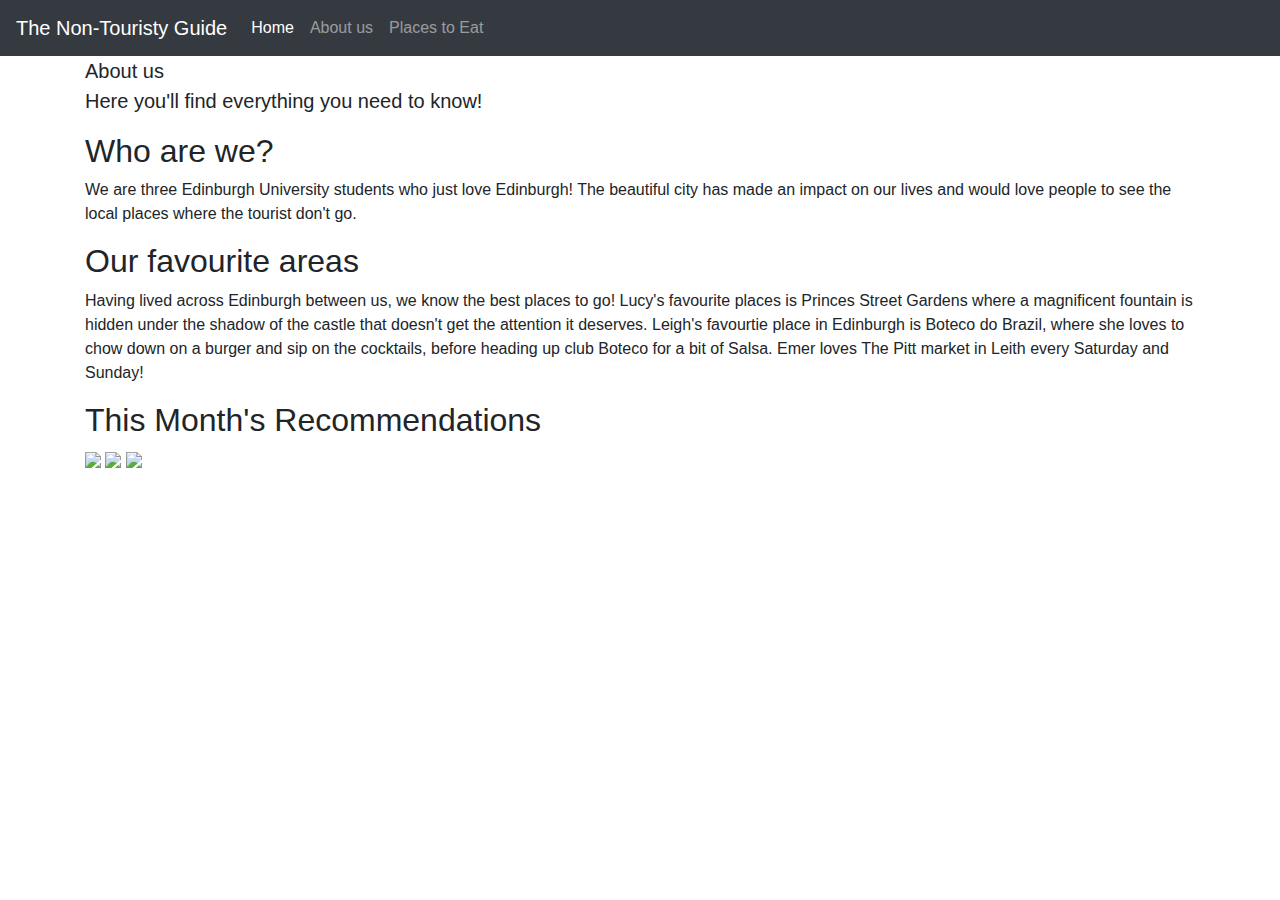
==== aboutus.html @ 17744d0e "Add files via upload" ====
<!doctype html>
<html lang="en">
  <head>
    <title>The Non-Touristy Tourist guide to Edinburgh </title>
    <link href="https://stackpath.bootstrapcdn.com/bootstrap/4.3.1/css/bootstrap.min.css" rel="stylesheet" integrity="sha384-ggOyR0iXCbMQv3Xipma34MD+dH/1fQ784/j6cY/iJTQUOhcWr7x9JvoRxT2MZw1T" crossorigin="anonymous">
    <link href="css/styles.css" rel="stylesheet">
    <script src="http://code.jquery.com/jquery-3.2.1.min.js"></script>
  </head>
  <body>
    <nav class="navbar navbar-expand-md navbar-dark bg-dark fixed-top">
      <a class="navbar-brand" href="#">The Non-Touristy Guide</a>
      <button class="navbar-toggler" type="button" data-toggle="collapse" data-target="#navbarsExampleDefault" aria-controls="navbarsExampleDefault" aria-expanded="false" aria-label="Toggle navigation">
        <span class="navbar-toggler-icon"></span>
      </button>
      <div class="collapse navbar-collapse" id="navbarsExampleDefault">
        <ul class="navbar-nav mr-auto">
          <li class="nav-item active">
            <a class="nav-link" href="index.html">Home <span class="sr-only">(current)</span></a>
          </li>
          <li class="nav-item">
            <a class="nav-link" href="aboutus.html">About us</a>
          </li>
          <li class="nav-item">
            <a class="nav-link" href="#">Places to Eat</a>
          </li>
        </ul>
      </div>
      </nav>
      <main role="main" class="container">
      <div class="starter-template">
        <h1>The Non-Touristy Tourist Guide to Edinburgh</h1>
        <p class="lead">About us<br> Here you'll find everything you need to know!</p>
      </div>
      <div class="column">
        <h2>Who are we?</h2>
        <p>We are three Edinburgh University students who just love Edinburgh! The beautiful city has made an impact on our lives and would love people to see the local places where the tourist don't go.</p>
      </div>
      <div class="column">
        <h2>Our favourite areas</h2>
        <p>Having lived across Edinburgh between us, we know the best places to go! Lucy's favourite places is Princes Street Gardens where a magnificent fountain is hidden under the shadow of the castle that doesn't get the attention it deserves. Leigh's favourtie place in Edinburgh is Boteco do Brazil, where she loves to chow down on a burger and sip on the cocktails, before heading up club Boteco for a bit of Salsa. Emer loves The Pitt market in Leith every Saturday and Sunday! </p>
      </div>
      <div class="column">
        <h2>This Month's Recommendations</h2>
          <img src="images/botanic lights.jpg" style="width:300px" style="height:130px">
          <img src="images/EH62.jpg" style="width:400px" style="height:130px">
          <img src="images/castlelight.jpg" style="width:300px" style="height:230px">
      </div>
</main>
<script src="js/scripts.js"></script>
</body>
</html>
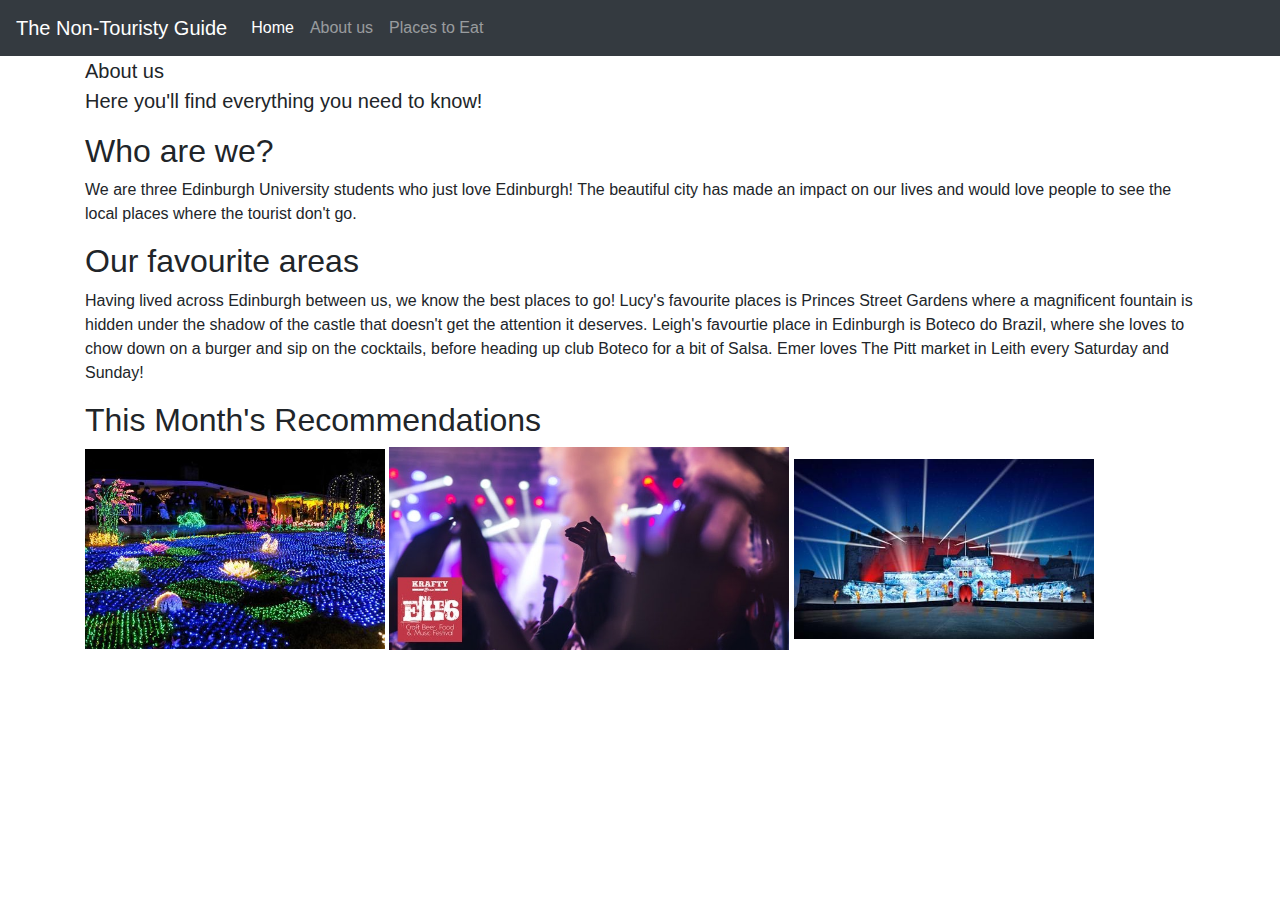
==== commit 0e81dd42: "Update aboutus.html" ====
--- a/aboutus.html
+++ b/aboutus.html
@@ -41,9 +41,9 @@
       </div>
       <div class="column">
         <h2>This Month's Recommendations</h2>
-          <img src="images/botanic lights.jpg" style="width:300px" style="height:130px">
-          <img src="images/EH62.jpg" style="width:400px" style="height:130px">
-          <img src="images/castlelight.jpg" style="width:300px" style="height:230px">
+          <img src="botanic lights.jpg" style="width:300px" style="height:130px">
+          <img src="EH62.jpg" style="width:400px" style="height:130px">
+          <img src="castlelight.jpg" style="width:300px" style="height:230px">
       </div>
 </main>
 <script src="js/scripts.js"></script>
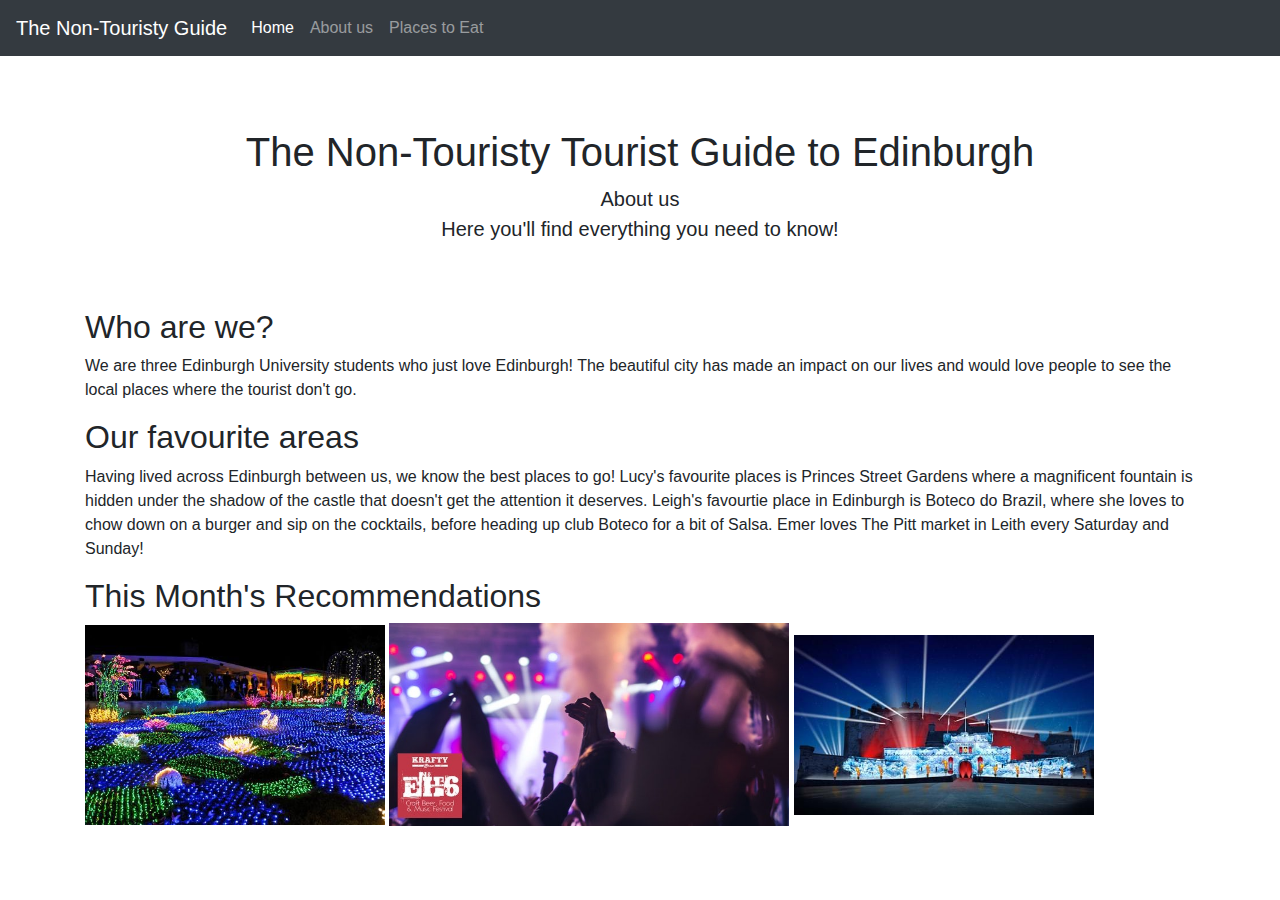
==== commit 8691272d: "Update aboutus.html" ====
--- a/aboutus.html
+++ b/aboutus.html
@@ -3,7 +3,7 @@
   <head>
     <title>The Non-Touristy Tourist guide to Edinburgh </title>
     <link href="https://stackpath.bootstrapcdn.com/bootstrap/4.3.1/css/bootstrap.min.css" rel="stylesheet" integrity="sha384-ggOyR0iXCbMQv3Xipma34MD+dH/1fQ784/j6cY/iJTQUOhcWr7x9JvoRxT2MZw1T" crossorigin="anonymous">
-    <link href="css/styles.css" rel="stylesheet">
+    <link href="styles.css" rel="stylesheet">
     <script src="http://code.jquery.com/jquery-3.2.1.min.js"></script>
   </head>
   <body>
--- a/styles.css
+++ b/styles.css
@@ -0,0 +1,21 @@
+body {
+  padding-top: 5rem;
+}
+.starter-template {
+  padding: 3rem 1.5rem;
+  text-align: center;
+  align-items: center;
+  <style>
+  .column {
+       width:200px;
+       float:left
+}
+img {
+  display: flex;
+  padding: 20px;
+  margin: 1 auto;
+  border-radius: 130px;
+}
+#images {
+  white-space: nowrap;
+}
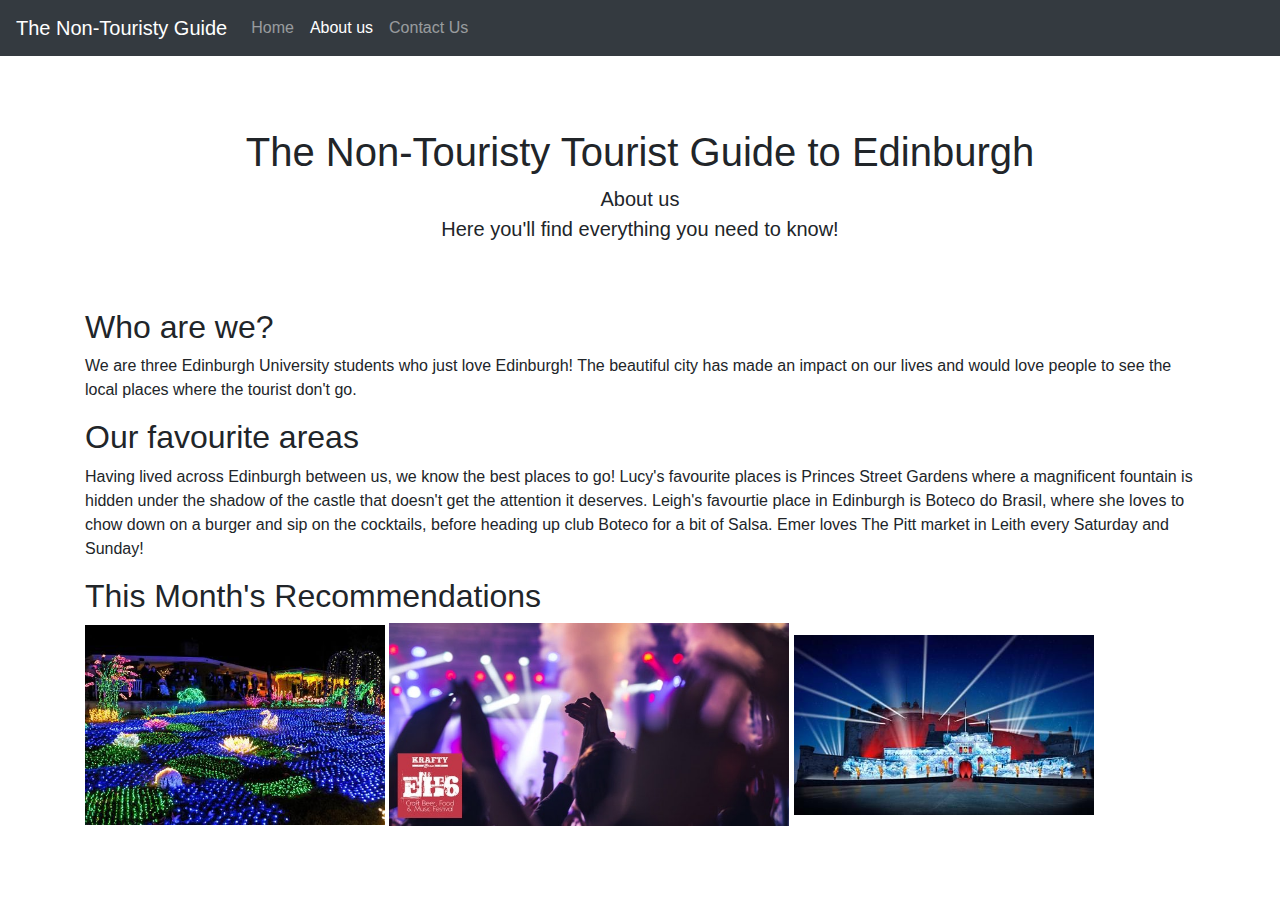
==== commit 7775e1a0: "added a contact form" ====
--- a/aboutus.html
+++ b/aboutus.html
@@ -14,14 +14,14 @@
       </button>
       <div class="collapse navbar-collapse" id="navbarsExampleDefault">
         <ul class="navbar-nav mr-auto">
-          <li class="nav-item active">
+          <li class="nav-item">
             <a class="nav-link" href="index.html">Home <span class="sr-only">(current)</span></a>
           </li>
-          <li class="nav-item">
+          <li class="nav-item active">
             <a class="nav-link" href="aboutus.html">About us</a>
           </li>
           <li class="nav-item">
-            <a class="nav-link" href="#">Places to Eat</a>
+            <a class="nav-link" href="contactus.html">Contact Us</a>
           </li>
         </ul>
       </div>
@@ -37,7 +37,7 @@
       </div>
       <div class="column">
         <h2>Our favourite areas</h2>
-        <p>Having lived across Edinburgh between us, we know the best places to go! Lucy's favourite places is Princes Street Gardens where a magnificent fountain is hidden under the shadow of the castle that doesn't get the attention it deserves. Leigh's favourtie place in Edinburgh is Boteco do Brazil, where she loves to chow down on a burger and sip on the cocktails, before heading up club Boteco for a bit of Salsa. Emer loves The Pitt market in Leith every Saturday and Sunday! </p>
+        <p>Having lived across Edinburgh between us, we know the best places to go! Lucy's favourite places is Princes Street Gardens where a magnificent fountain is hidden under the shadow of the castle that doesn't get the attention it deserves. Leigh's favourtie place in Edinburgh is Boteco do Brasil, where she loves to chow down on a burger and sip on the cocktails, before heading up club Boteco for a bit of Salsa. Emer loves The Pitt market in Leith every Saturday and Sunday! </p>
       </div>
       <div class="column">
         <h2>This Month's Recommendations</h2>
